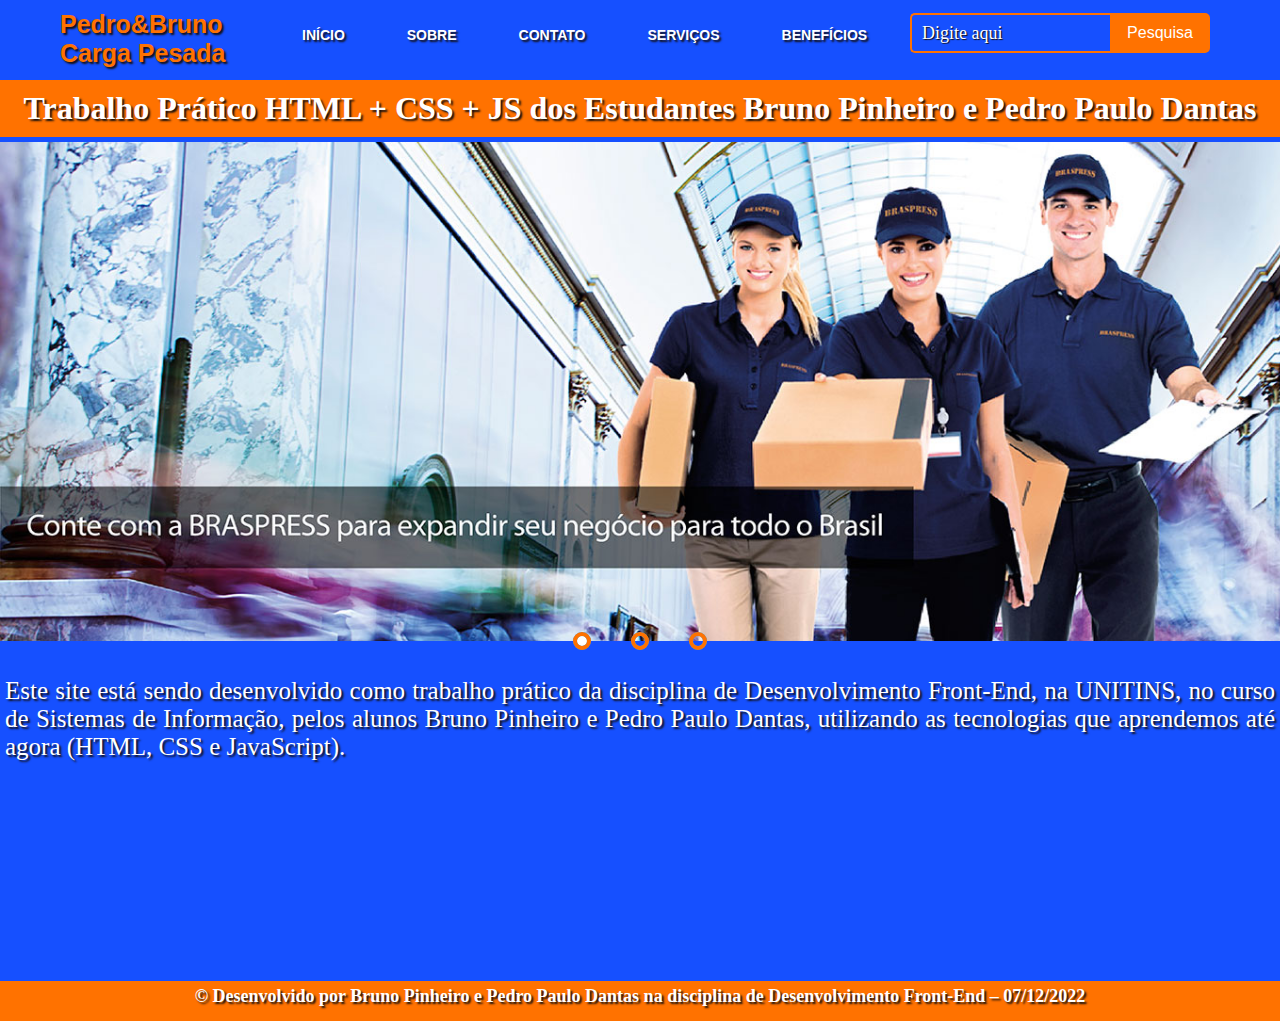
==== index.html @ 6574b62b "Versão atual do trabalho - Sem responsividade" ====
<!DOCTYPE html>
<html lang="pt-br">
<head>
    <link rel="stylesheet" href="css\style.css">
    <link rel="icon" href="imgs\icone.png">
    <meta charset="UTF-8">
    
    <title>Página de Pedro&Bruno</title>
</head>
<body>
    <div class="main">
        <div class="navbar">
            <div class="icon">
                <h2 class="logo">Pedro&Bruno <br>Carga Pesada</h2>
            </div>
            <div class="menu">
                <ul>
                    <li><a href="#">INÍCIO</a> </li>
                    <li><a href="quemsou.html">SOBRE</a> </li>
                    <li><a href="contato.html">CONTATO</a> </li>
                    <li><a href="servicos.html">SERVIÇOS</a> </li>
                    <li><a href="beneficios.html">BENEFÍCIOS</a> </li>
                </ul>
            </div>
            <div class="search">
                <input class="srch" type="search" name="" placeholder="Digite aqui" >
                <a href="#"><button class="btn">Pesquisa</button></a>
            </div>        
            

        </div>
        <div class="titulo">
            <h1>Trabalho Prático HTML + CSS + JS dos Estudantes Bruno Pinheiro e Pedro Paulo Dantas</h1>
        </div>
        <div class="slider">
            <div class="slides">
                <input type="radio" name="radio-btn" id="radio1">
                <input type="radio" name="radio-btn" id="radio2">
                <input type="radio" name="radio-btn" id="radio3">

                <div class="slide first">
                    <img src="imgs\webEntrega-Aprovado.jpg" alt="imagem 1">
                </div>
                <div class="slide">
                    <img src="imgs\Prancheta-1@150x-100.jpg" alt="imagem 2">
                </div>
                <div class="slide">
                    <img src="imgs\Braspress-Banner.jpg" alt="imagem 3">
                </div>    
                
                <div class="navigation">
                    <div class="autobutton1"></div>
                    <div class="autobutton2"></div>
                    <div class="autobutton3"></div>
                </div>            
                
            </div>
            <div class="manual">
                <label for="radio1" class="manual-btn"></label>
                <label for="radio2" class="manual-btn"></label>
                <label for="radio3" class="manual-btn"></label>
            </div>


        </div>

        <div class="paragrafo">
            <blockquote>
                <p> Este site está sendo desenvolvido como trabalho prático da disciplina de Desenvolvimento Front-End, na UNITINS, no curso de Sistemas de Informação, pelos alunos Bruno Pinheiro e Pedro Paulo Dantas, utilizando as tecnologias que aprendemos até agora (HTML, CSS e JavaScript).</p>
            </blockquote>

        </div>
        
        
        
        
    </div>

    

    
<script src="script.js"></script>

<footer class="rodape">
    <h2>
        &copy; Desenvolvido por Bruno Pinheiro e Pedro Paulo Dantas na disciplina de Desenvolvimento Front-End – 07/12/2022
    </h2>

</footer>

</body>
</html>
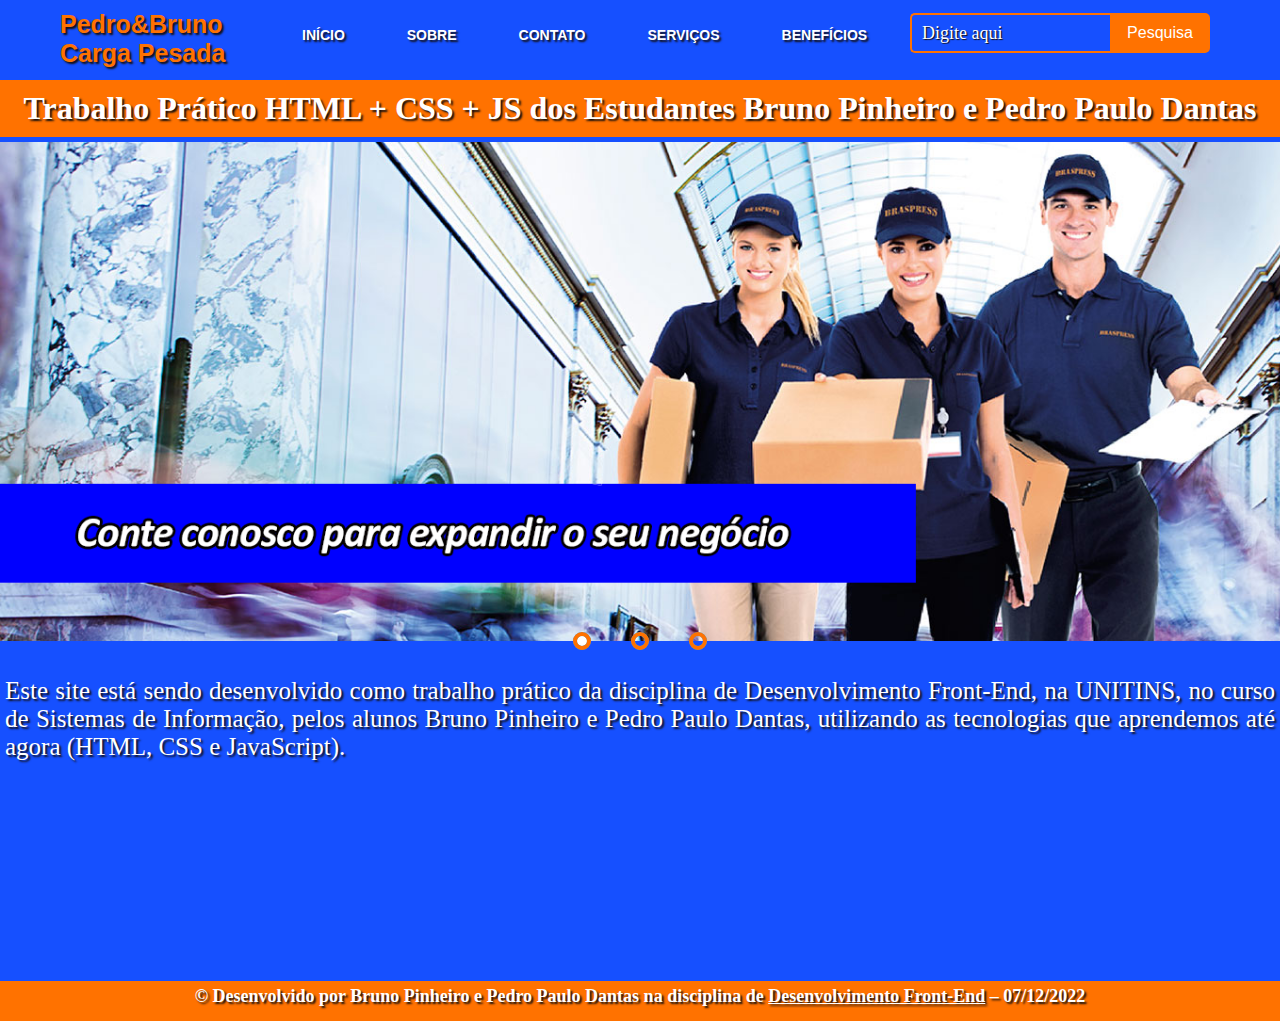
==== commit a62534d9: "Trabalho Finalizado" ====
--- a/index.html
+++ b/index.html
@@ -9,9 +9,11 @@
 </head>
 <body>
     <div class="main">
-        <div class="navbar">
+             <div class="navbar">
+            
             <div class="icon">
-                <h2 class="logo">Pedro&Bruno <br>Carga Pesada</h2>
+                <h2 class="logo">Pedro&Bruno<br>Carga Pesada</h2>
+                
             </div>
             <div class="menu">
                 <ul>
@@ -39,7 +41,7 @@
                 <input type="radio" name="radio-btn" id="radio3">
 
                 <div class="slide first">
-                    <img src="imgs\webEntrega-Aprovado.jpg" alt="imagem 1">
+                    <img src="imgs\modificado.png" alt="imagem 1">
                 </div>
                 <div class="slide">
                     <img src="imgs\Prancheta-1@150x-100.jpg" alt="imagem 2">
@@ -83,7 +85,7 @@
 
 <footer class="rodape">
     <h2>
-        &copy; Desenvolvido por Bruno Pinheiro e Pedro Paulo Dantas na disciplina de Desenvolvimento Front-End – 07/12/2022
+        &copy; Desenvolvido por Bruno Pinheiro e Pedro Paulo Dantas na disciplina de <a href="https://www.unitins.br/nportal/sistemas-de-informacao-palmas" target="_blank">Desenvolvimento Front-End</a>  – 07/12/2022
     </h2>
 
 </footer>
